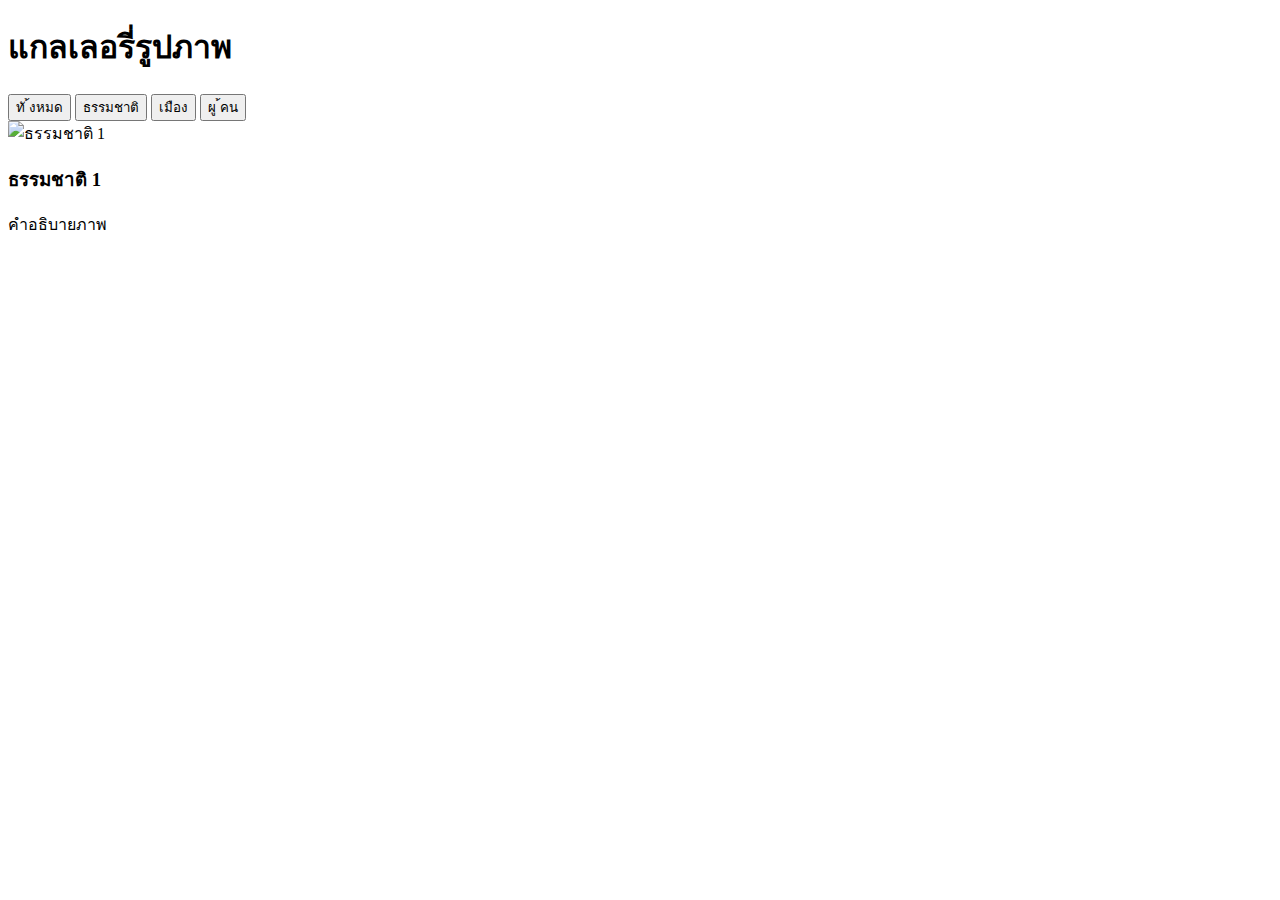
==== gallery.html @ 858a0f8b "สร้างโครงสร้าง HTML สาหรับแกลเลอรี่" ====
<!-- gallery.html -->
<!DOCTYPE html>
<html lang="th">

<head>
    <meta charset="UTF-8">
    <meta name="viewport" content="width=device-width, initial-scale=1.0">
    <title>แกลเลอรี่รูปภาพ</title>
    <link rel="stylesheet" href="css/styles-gallery.css">
</head>

<body>
    <header class="header">
        <h1>แกลเลอรี่รูปภาพ</h1>
        <nav class="filters"> <button class="filter-btn active" data-filter="all">ทั ้งหมด</button> <button
                class="filter-btn" data-filter="nature">ธรรมชาติ</button> <button class="filter-btn"
                data-filter="city">เมือง</button> <button class="filter-btn" data-filter="people">ผู ้คน</button> </nav>
    </header>
    <main class="gallery">
        <div class="gallery-item nature"> <img src="https://images.unsplash.com/photo-1506905925346-21bda4d32df4 "
                alt="ธรรมชาติ 1">
            <div class="overlay">
                <h3>ธรรมชาติ 1</h3>
                <p>คําอธิบายภาพ</p>
            </div>
        </div> <!-- เพิ่มรูปภาพอื่นๆ ในลักษณะเดียวกัน -->
    </main>
</body> 
</html>
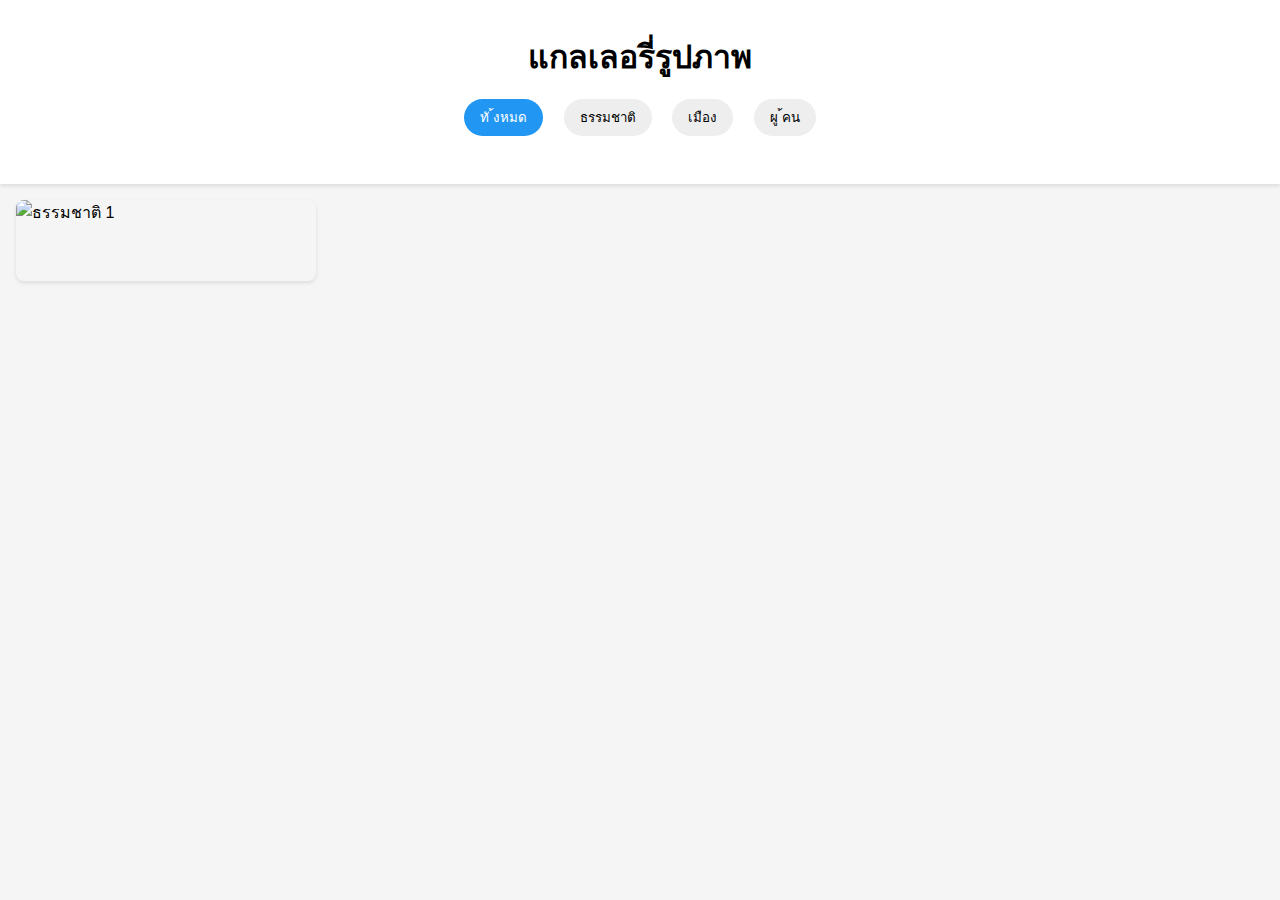
==== commit 5173db52: "สร้างโครงสร้าง HTML สาหรับแกลเลอรี่" ====
--- a/gallery.html
+++ b/gallery.html
@@ -6,19 +6,22 @@
     <meta charset="UTF-8">
     <meta name="viewport" content="width=device-width, initial-scale=1.0">
     <title>แกลเลอรี่รูปภาพ</title>
-    <link rel="stylesheet" href="css/styles-gallery.css">
+    <link rel="stylesheet" href="/css/styles-gallery.css">
 </head>
 
 <body>
     <header class="header">
         <h1>แกลเลอรี่รูปภาพ</h1>
-        <nav class="filters"> <button class="filter-btn active" data-filter="all">ทั ้งหมด</button> <button
-                class="filter-btn" data-filter="nature">ธรรมชาติ</button> <button class="filter-btn"
-                data-filter="city">เมือง</button> <button class="filter-btn" data-filter="people">ผู ้คน</button> </nav>
+        <nav class="filters"> 
+            <button class="filter-btn active" data-filter="all">ทั ้งหมด</button> 
+            <button class="filter-btn" data-filter="nature">ธรรมชาติ</button> 
+            <button class="filter-btn" data-filter="city">เมือง</button> 
+            <button class="filter-btn" data-filter="people">ผู ้คน</button> 
+        </nav>
     </header>
     <main class="gallery">
-        <div class="gallery-item nature"> <img src="https://images.unsplash.com/photo-1506905925346-21bda4d32df4 "
-                alt="ธรรมชาติ 1">
+        <div class="gallery-item nature"> 
+            <img src="https://images.unsplash.com/photo-1506905925346-21bda4d32df4 " alt="ธรรมชาติ 1">
             <div class="overlay">
                 <h3>ธรรมชาติ 1</h3>
                 <p>คําอธิบายภาพ</p>
--- a/css/styles-gallery.css
+++ b/css/styles-gallery.css
@@ -0,0 +1,59 @@
+/* styles-gallery.css */
+* {
+    margin: 0;
+    padding: 0;
+    box-sizing: border-box;
+}
+
+body {
+    font-family: -apple-system, BlinkMacSystemFont, 'Segoe UI', Roboto, sans-serif;
+    line-height: 1.6;
+    background: #f5f5f5;
+}
+
+.header {
+    text-align: center;
+    padding: 2rem;
+    background: white;
+    box-shadow: 0 2px 4px rgba(0, 0, 0, 0.1);
+}
+
+.filters {
+    margin: 1rem 0;
+}
+
+.filter-btn {
+    padding: 0.5rem 1rem;
+    margin: 0 0.5rem;
+    border: none;
+    border-radius: 25px;
+    background: #eee;
+    cursor: pointer;
+    transition: all 0.3s ease;
+}
+
+.filter-btn.active {
+    background: #2196F3;
+    color: white;
+}
+
+.gallery {
+    display: grid;
+    grid-template-columns: repeat(auto-fill, minmax(300px, 1fr));
+    gap: 1rem;
+    padding: 1rem;
+}
+
+.gallery-item {
+    position: relative;
+    overflow: hidden;
+    border-radius: 8px;
+    box-shadow: 0 2px 4px rgba(0, 0, 0, 0.1);
+}
+
+.gallery-item img {
+    width: 100%;
+    height: 100%;
+    object-fit: cover;
+    display: block;
+}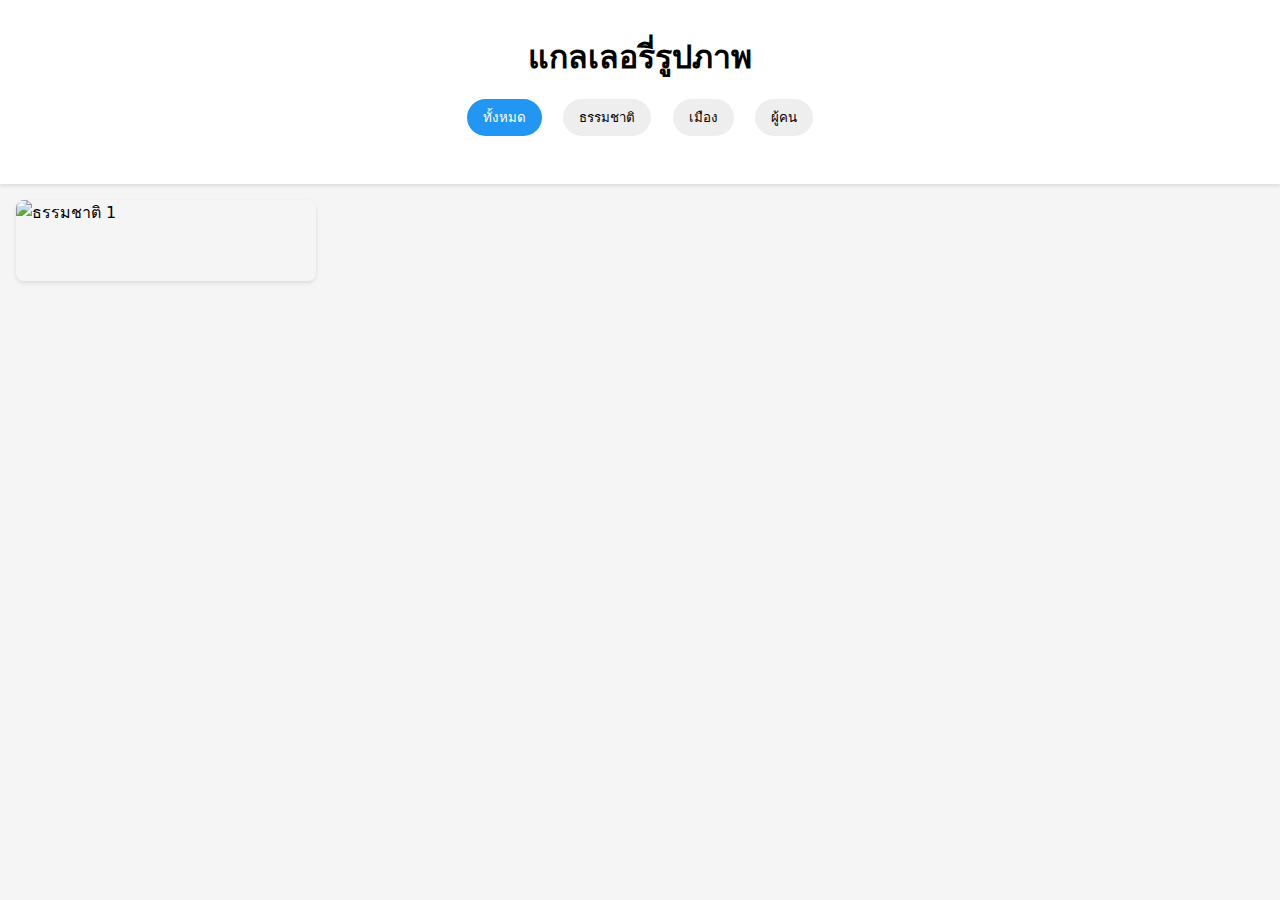
==== commit 74e84ac6: "สร้างโครงสร้าง HTML สาหรับแกลเลอรี่" ====
--- a/gallery.html
+++ b/gallery.html
@@ -13,20 +13,21 @@
     <header class="header">
         <h1>แกลเลอรี่รูปภาพ</h1>
         <nav class="filters"> 
-            <button class="filter-btn active" data-filter="all">ทั ้งหมด</button> 
+            <button class="filter-btn active" data-filter="all">ทั้งหมด</button> 
             <button class="filter-btn" data-filter="nature">ธรรมชาติ</button> 
             <button class="filter-btn" data-filter="city">เมือง</button> 
-            <button class="filter-btn" data-filter="people">ผู ้คน</button> 
+            <button class="filter-btn" data-filter="people">ผู้คน</button> 
         </nav>
     </header>
     <main class="gallery">
         <div class="gallery-item nature"> 
-            <img src="https://images.unsplash.com/photo-1506905925346-21bda4d32df4 " alt="ธรรมชาติ 1">
+            <img src="https://images.unsplash.com/photo-1506905925346-21bda4d32df4" alt="ธรรมชาติ 1">
             <div class="overlay">
                 <h3>ธรรมชาติ 1</h3>
                 <p>คําอธิบายภาพ</p>
             </div>
-        </div> <!-- เพิ่มรูปภาพอื่นๆ ในลักษณะเดียวกัน -->
+        </div> 
+        <!-- เพิ่มรูปภาพอื่นๆ ในลักษณะเดียวกัน -->
     </main>
 </body> 
 </html>--- a/css/styles-gallery.css
+++ b/css/styles-gallery.css
@@ -1,59 +1,49 @@
-/* styles-gallery.css */
-* {
-    margin: 0;
-    padding: 0;
-    box-sizing: border-box;
-}
-
+/* styles-gallery.css */ 
+*{     
+    margin: 0;     
+    padding: 0;     
+    box-sizing: border-box; 
+} 
 body {
-    font-family: -apple-system, BlinkMacSystemFont, 'Segoe UI', Roboto, sans-serif;
+    font-family: system-ui, -apple-system, BlinkMacSystemFont, 'Segoe UI', Roboto, Oxygen, Ubuntu, Cantarell, 'Open Sans', 'Helvetica Neue', sans-serif;
     line-height: 1.6;
     background: #f5f5f5;
 }
-
 .header {
     text-align: center;
     padding: 2rem;
     background: white;
-    box-shadow: 0 2px 4px rgba(0, 0, 0, 0.1);
+    box-shadow: 0 2px 4px rgba(0,0,0,0.1);
 }
-
-.filters {
-    margin: 1rem 0;
+.filters {     
+    margin: 1rem 0; 
+} 
+.filter-btn {     
+    padding: 0.5rem 1rem;     
+    margin: 0 0.5rem;     
+    border: none;     
+    border-radius: 25px;     
+    background: #eee;     
+    cursor: pointer;     
+    transition: all 0.3s ease; 
 }
-
-.filter-btn {
-    padding: 0.5rem 1rem;
-    margin: 0 0.5rem;
-    border: none;
-    border-radius: 25px;
-    background: #eee;
-    cursor: pointer;
-    transition: all 0.3s ease;
+.filter-btn.active {     
+    background: #2196F3;     
+    color: white; 
 }
-
-.filter-btn.active {
-    background: #2196F3;
-    color: white;
+.gallery { 
+    display: grid; 
+    grid-template-columns: repeat(auto-fill, minmax(300px, 1fr)); 
+    gap: 1rem; padding: 1rem; 
+} 
+.gallery-item { 
+    position: relative; 
+    overflow: hidden; 
+    border-radius: 8px; 
+    box-shadow: 0 2px 4px rgba(0,0,0,0.1); 
 }
-
-.gallery {
-    display: grid;
-    grid-template-columns: repeat(auto-fill, minmax(300px, 1fr));
-    gap: 1rem;
-    padding: 1rem;
-}
-
-.gallery-item {
-    position: relative;
-    overflow: hidden;
-    border-radius: 8px;
-    box-shadow: 0 2px 4px rgba(0, 0, 0, 0.1);
-}
-
-.gallery-item img {
-    width: 100%;
-    height: 100%;
-    object-fit: cover;
-    display: block;
-}+.gallery-item img { 
+    width: 100%; height: 100%; 
+    object-fit: cover; 
+    display: block; 
+} 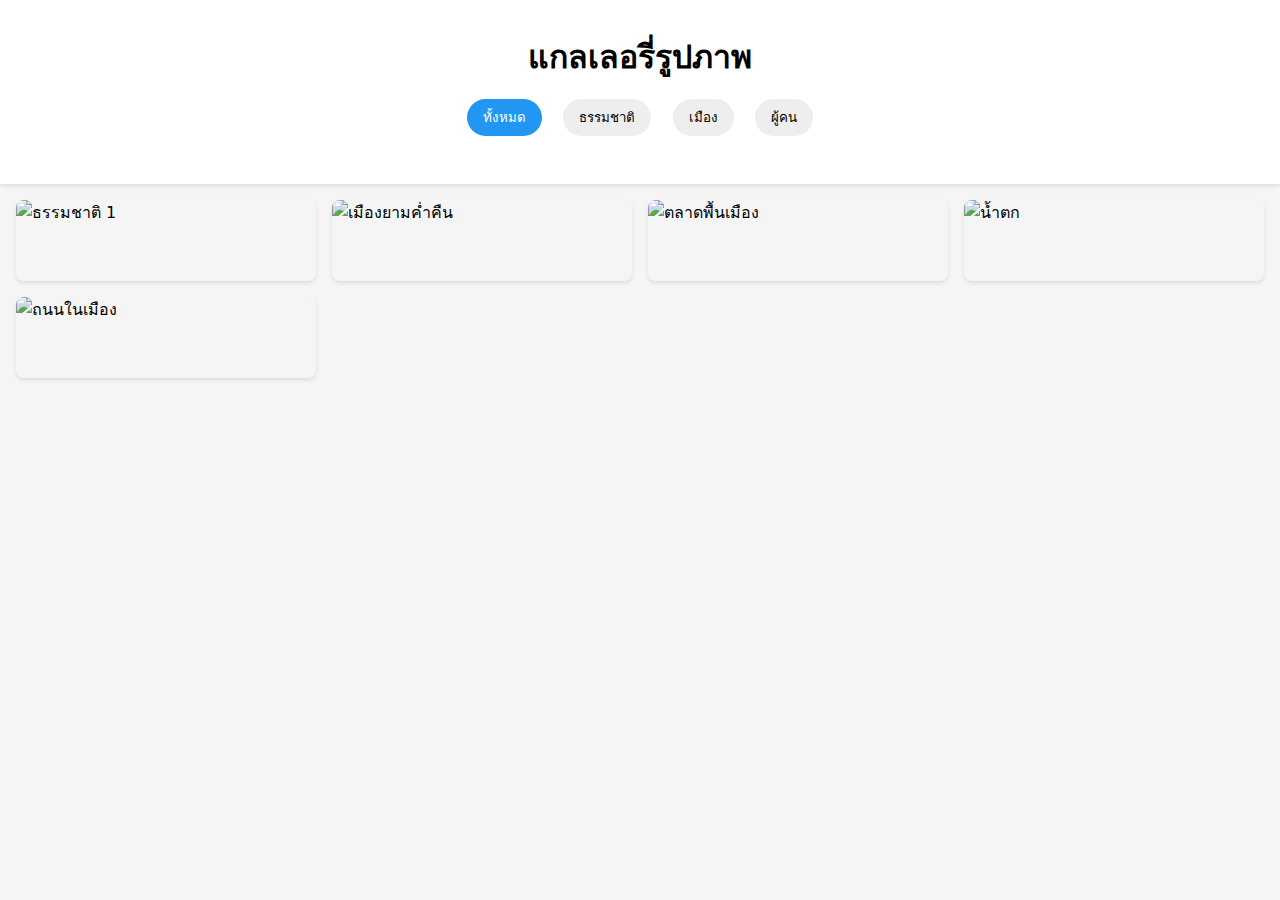
==== commit 46be4048: "เพิ่มรูปภาพและ Lazy Loading" ====
--- a/gallery.html
+++ b/gallery.html
@@ -26,7 +26,39 @@
                 <h3>ธรรมชาติ 1</h3>
                 <p>คําอธิบายภาพ</p>
             </div>
-        </div> 
+        </div>
+            <div class="gallery-item city">         
+            <img src="https://images.unsplash.com/photo-1449824913935-59a10b8d2000" alt="เมืองยามคํ่าคืน"
+            />         
+            <div class="overlay">           
+                <h3>เมืองยามคํ่าคืน</h3>           
+                <p>แสงไฟระยิบระยับในเมืองใหญ่</p>         
+            </div>       
+        </div>        
+        <div class="gallery-item people">         
+            <img src="https://images.unsplash.com/photo-1517457373958-b7bdd4587205" alt="ตลาดพื้นเมือง"
+            />         
+            <div class="overlay">           
+                <h3>ตลาดพื้นเมือง</h3>           
+                <p>วิถีชีวิตในตลาดท้องถิ่น</p>         
+            </div>
+        </div>        
+        <div class="gallery-item nature">         
+            <img src="https://images.unsplash.com/photo-1432405972618-c60b0225b8f9" alt="นํ้าตก"
+            />         
+            <div class="overlay">           
+                <h3>นํ้าตก</h3>           
+                <p>นํ้าตกท่ามกลางธรรมชาติ</p>         
+            </div>       
+        </div>        
+        <div class="gallery-item city">         
+            <img src="https://images.unsplash.com/photo-1444723121867-7a241cacace9" alt="ถนนในเมือง"         
+            />         
+            <div class="overlay">           
+                <h3>ถนนในเมือง</h3>           
+                <p>การจราจรและชีวิตในเมือง</p>         
+            </div>       
+        </div>
         <!-- เพิ่มรูปภาพอื่นๆ ในลักษณะเดียวกัน -->
     </main>
 </body> 
--- a/css/styles-gallery.css
+++ b/css/styles-gallery.css
@@ -1,49 +1,92 @@
-/* styles-gallery.css */ 
-*{     
-    margin: 0;     
-    padding: 0;     
-    box-sizing: border-box; 
-} 
+/* styles-gallery.css */
+* {
+    margin: 0;
+    padding: 0;
+    box-sizing: border-box;
+}
+
 body {
     font-family: system-ui, -apple-system, BlinkMacSystemFont, 'Segoe UI', Roboto, Oxygen, Ubuntu, Cantarell, 'Open Sans', 'Helvetica Neue', sans-serif;
     line-height: 1.6;
     background: #f5f5f5;
 }
+
 .header {
     text-align: center;
     padding: 2rem;
     background: white;
-    box-shadow: 0 2px 4px rgba(0,0,0,0.1);
+    box-shadow: 0 2px 4px rgba(0, 0, 0, 0.1);
 }
-.filters {     
-    margin: 1rem 0; 
-} 
-.filter-btn {     
-    padding: 0.5rem 1rem;     
-    margin: 0 0.5rem;     
-    border: none;     
-    border-radius: 25px;     
-    background: #eee;     
-    cursor: pointer;     
-    transition: all 0.3s ease; 
+
+.filters {
+    margin: 1rem 0;
 }
-.filter-btn.active {     
-    background: #2196F3;     
-    color: white; 
+
+.filter-btn {
+    padding: 0.5rem 1rem;
+    margin: 0 0.5rem;
+    border: none;
+    border-radius: 25px;
+    background: #eee;
+    cursor: pointer;
+    transition: all 0.3s ease;
 }
-.gallery { 
-    display: grid; 
-    grid-template-columns: repeat(auto-fill, minmax(300px, 1fr)); 
-    gap: 1rem; padding: 1rem; 
-} 
-.gallery-item { 
-    position: relative; 
-    overflow: hidden; 
-    border-radius: 8px; 
-    box-shadow: 0 2px 4px rgba(0,0,0,0.1); 
+
+.filter-btn.active {
+    background: #2196F3;
+    color: white;
 }
-.gallery-item img { 
-    width: 100%; height: 100%; 
-    object-fit: cover; 
-    display: block; 
-} +
+.gallery {
+    display: grid;
+    grid-template-columns: repeat(auto-fill, minmax(300px, 1fr));
+    gap: 1rem;
+    padding: 1rem;
+}
+
+.gallery-item {
+    position: relative;
+    overflow: hidden;
+    border-radius: 8px;
+    box-shadow: 0 2px 4px rgba(0, 0, 0, 0.1);
+}
+
+.gallery-item img {
+    width: 100%;
+    height: 100%;
+    object-fit: cover;
+    display: block;
+}
+
+/* สาหรับแท็บเล็ต */
+@media (max-width: 768px) {
+    .gallery {
+        grid-template-columns: repeat(2, 1fr);
+    }
+
+    .filters {
+        display: flex;
+        flex-wrap: wrap;
+        justify-content: center;
+        gap: 0.5rem;
+    }
+
+    .filter-btn {
+        flex: 0 1 calc(50% - 1rem);
+    }
+}
+
+/* สาหรับมือถือ */
+@media (max-width: 480px) {
+    .gallery {
+        grid-template-columns: 1fr;
+    }
+
+    .filter-btn {
+        flex: 1 1 100%;
+    }
+
+    .header h1 {
+        font-size: 1.5rem;
+    }
+}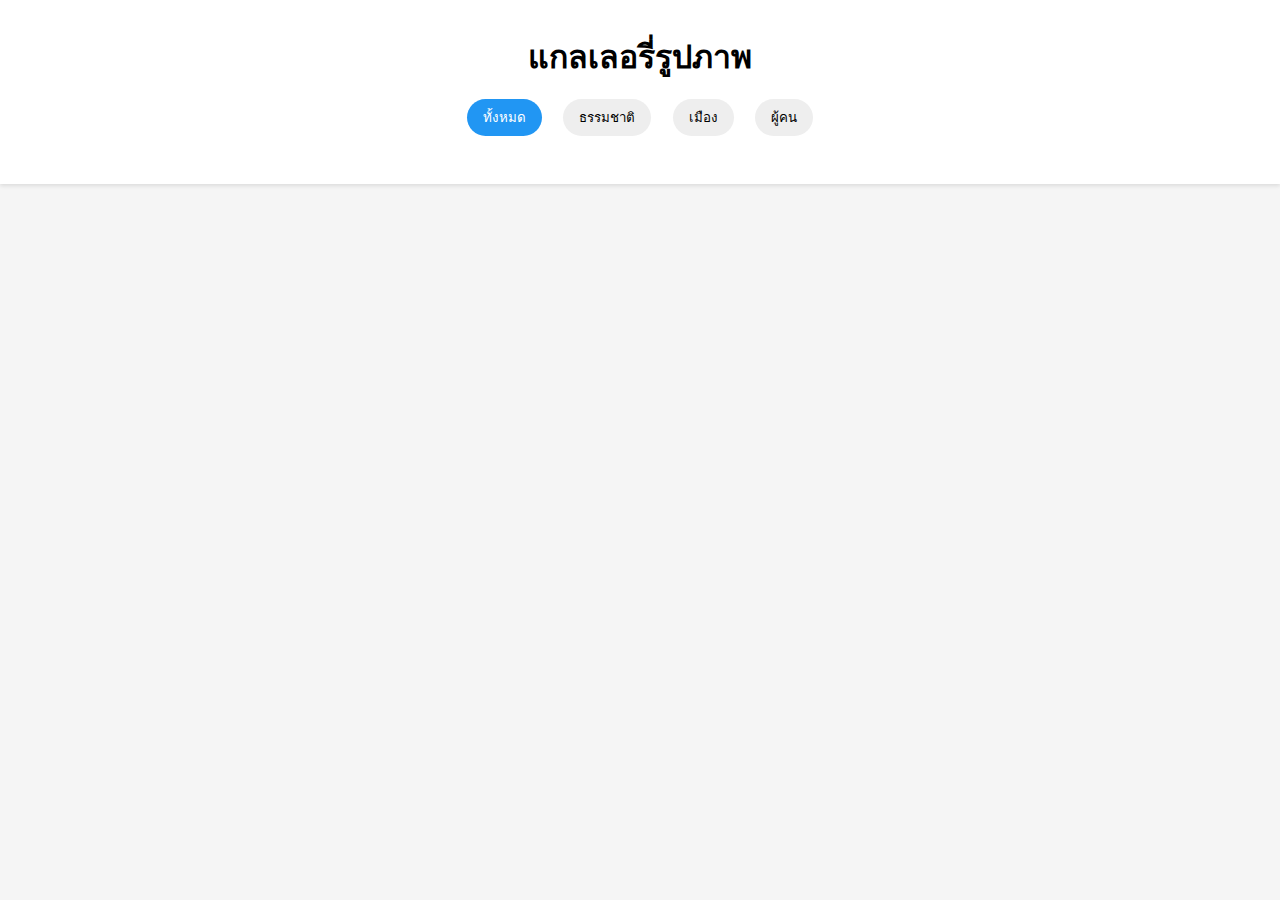
==== commit 8ebbf261: "เชื่อมต่อ JavaScript" ====
--- a/gallery.html
+++ b/gallery.html
@@ -61,5 +61,6 @@
         </div>
         <!-- เพิ่มรูปภาพอื่นๆ ในลักษณะเดียวกัน -->
     </main>
+    <script src="js/script.js"></script> 
 </body> 
 </html>--- a/css/styles-gallery.css
+++ b/css/styles-gallery.css
@@ -89,4 +89,31 @@
     .header h1 {
         font-size: 1.5rem;
     }
-}+}
+/* เพิ่มใน styles.css */ 
+.overlay {     
+    position: absolute;     
+    bottom: 0;     
+    left: 0;     
+    right: 0;     
+    background: rgba(0,0,0,0.7);     
+    color: white;     
+    padding: 1rem;     
+    transform: translateY(100%);     
+    transition: transform 0.3s ease; 
+}  
+.gallery-item:hover .overlay {     
+    transform: translateY(0); 
+}  
+@keyframes fadeIn {     
+    from { opacity: 0; }     
+    to { opacity: 1; } 
+}  
+.gallery-item {     
+    opacity: 0;     
+    animation: fadeIn 0.5s ease-out forwards; 
+}  
+.gallery-item:nth-child(1) { animation-delay: 0.1s; } 
+.gallery-item:nth-child(2) { animation-delay: 0.2s; } 
+.gallery-item:nth-child(3) { animation-delay: 0.3s; } 
+/* และอื่นๆ */ 